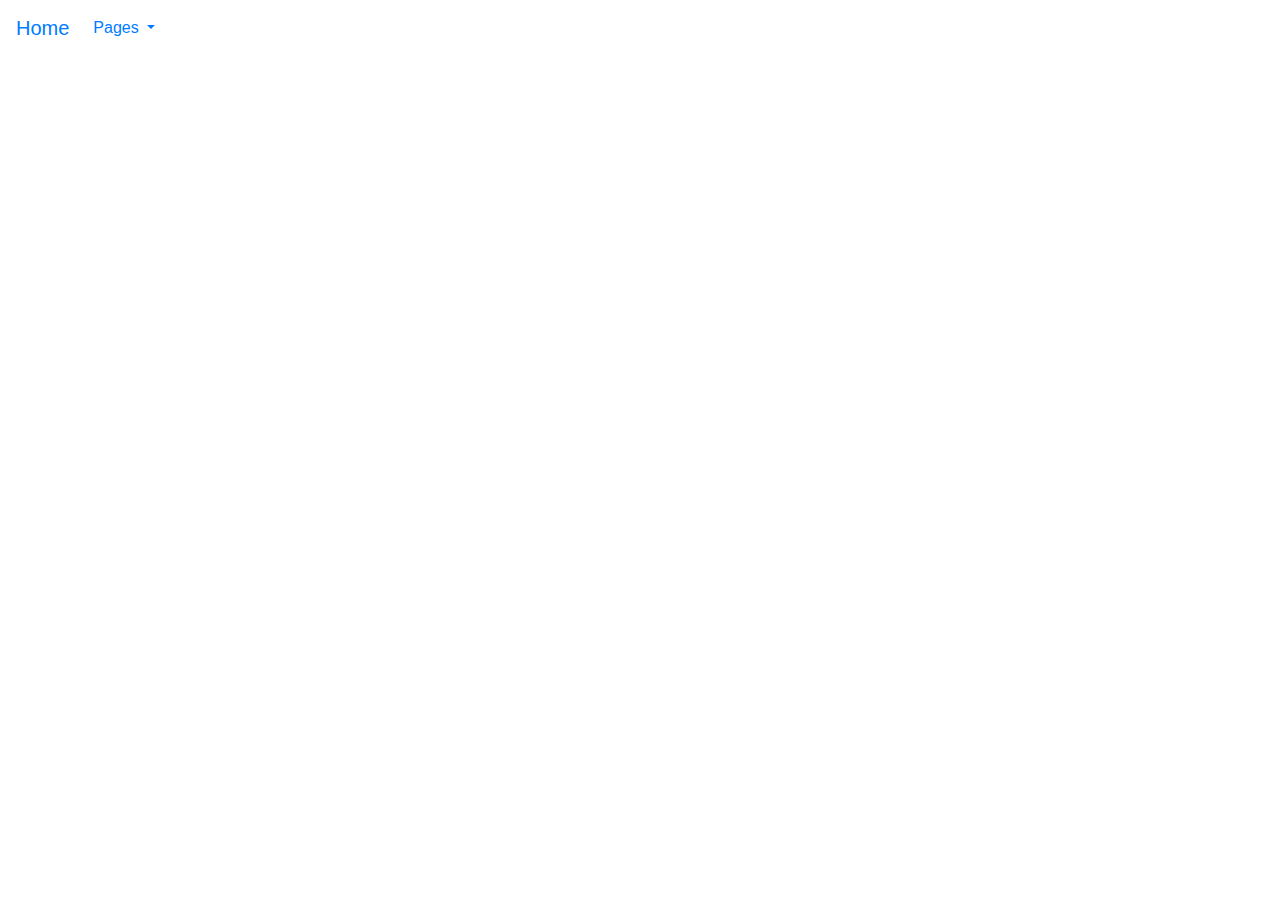
==== Activist.html @ f1092afa "added nav bar to pages" ====
<!DOCTYPE html>
<html>
<head>
	<title>Kimberly's Website </title>
	<link rel="stylesheet" type="text/css" href="style.css">
	<link rel="stylesheet" href="https://maxcdn.bootstrapcdn.com/bootstrap/4.3.1/css/bootstrap.min.css"/>
	<link rel="stylesheet" href="https://maxcdn.bootstrapcdn.com/bootstrap/4.3.1/css/bootstrap.min.css">
  <script src="https://ajax.googleapis.com/ajax/libs/jquery/3.4.1/jquery.min.js"></script>
  <script src="https://cdnjs.cloudflare.com/ajax/libs/popper.js/1.14.7/umd/popper.min.js"></script>
  <script src="https://maxcdn.bootstrapcdn.com/bootstrap/4.3.1/js/bootstrap.min.js"></script>
	</head>
<body>
	<div id="nav-placeholder">
	</div>
<script>
	$(function(){
		$("#nav-placeholder").load("Nav.html");
	});
</script>
</body>
</html>
---- style.css ----
h1 {
	color: cyan !important;
	text-align: center;
	font-family: impact !important;
	font-size: 65px !important;
}
p{
	font-family: Courier New; 
	font-size: 50px;
	text-align: center;
}
div{

}

#drawings-title{
	color: pink;
}

img{
	display: block;
	width: auto;
	height: 100%;
}

/*#Photography{
	text-align: center;
	padding: 16px;
}*/
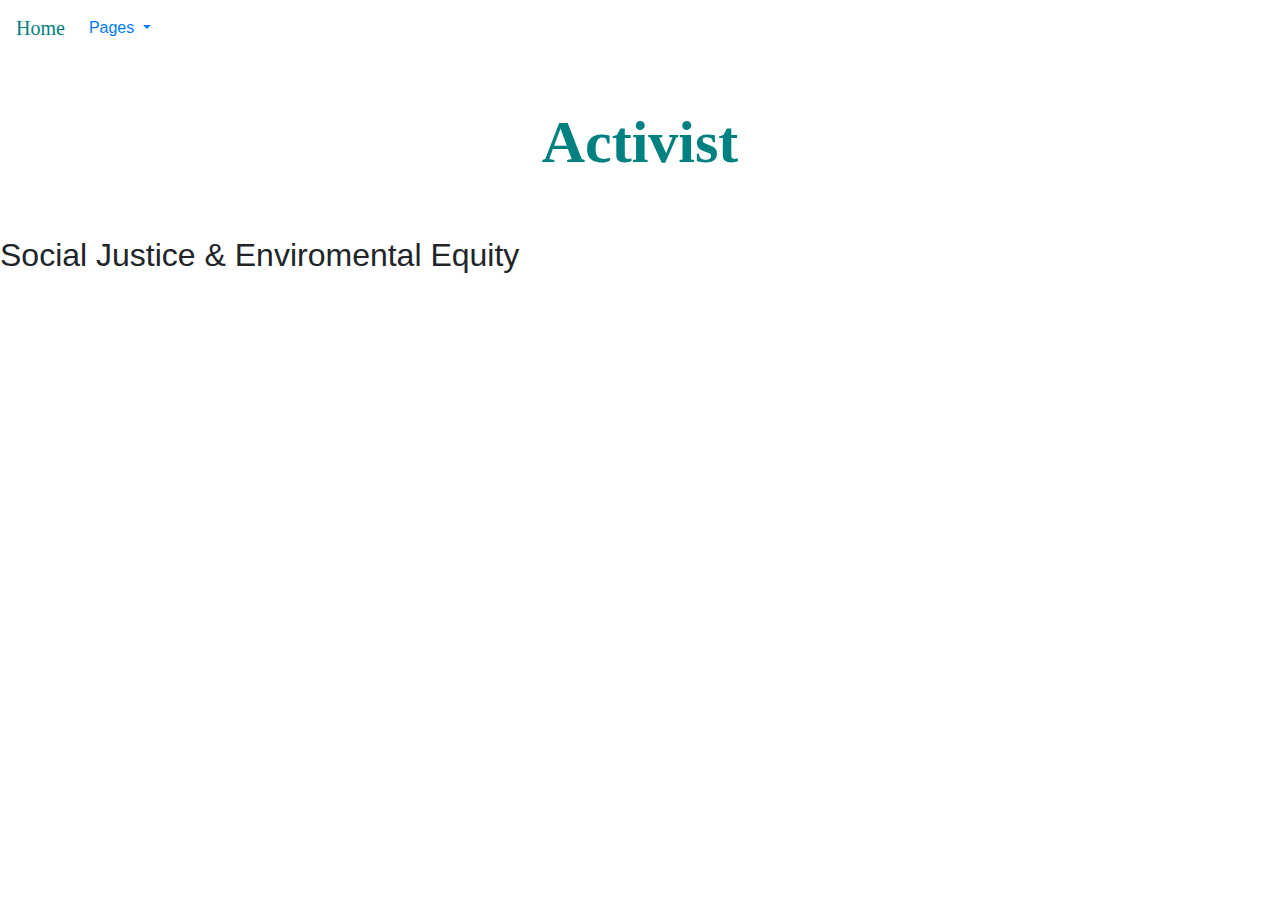
==== commit 7cc5f06c: "add titles to each tab/page" ====
--- a/Activist.html
+++ b/Activist.html
@@ -17,5 +17,7 @@
 		$("#nav-placeholder").load("Nav.html");
 	});
 </script>
+<h1>Activist</h1>
+<h2>Social Justice & Enviromental Equity</h2>
 </body>
 </html>--- a/style.css
+++ b/style.css
@@ -1,27 +1,30 @@
 h1 {
-	color: cyan !important;
-	text-align: center;
-	font-family: impact !important;
-	font-size: 65px !important;
+	color: teal!important;
+    text-align: center;
+    font-family: liberatic mono!important;
+    font-size: 60px !important;
+    font-weight: bold !important;
+    padding: 50px 60px;
+
+    
 }
 p{
 	font-family: Courier New; 
-	font-size: 50px;
+	font-size: 55px;
 	text-align: center;
-}
-div{
 
 }
 
-#drawings-title{
-	color: pink;
-}
 
 img{
 	display: block;
 	width: auto;
 	height: 100%;
 }
+/*#home-button {
+	font-family: liberatic mono;
+	color: teal;
+}*/
 
 /*#Photography{
 	text-align: center;
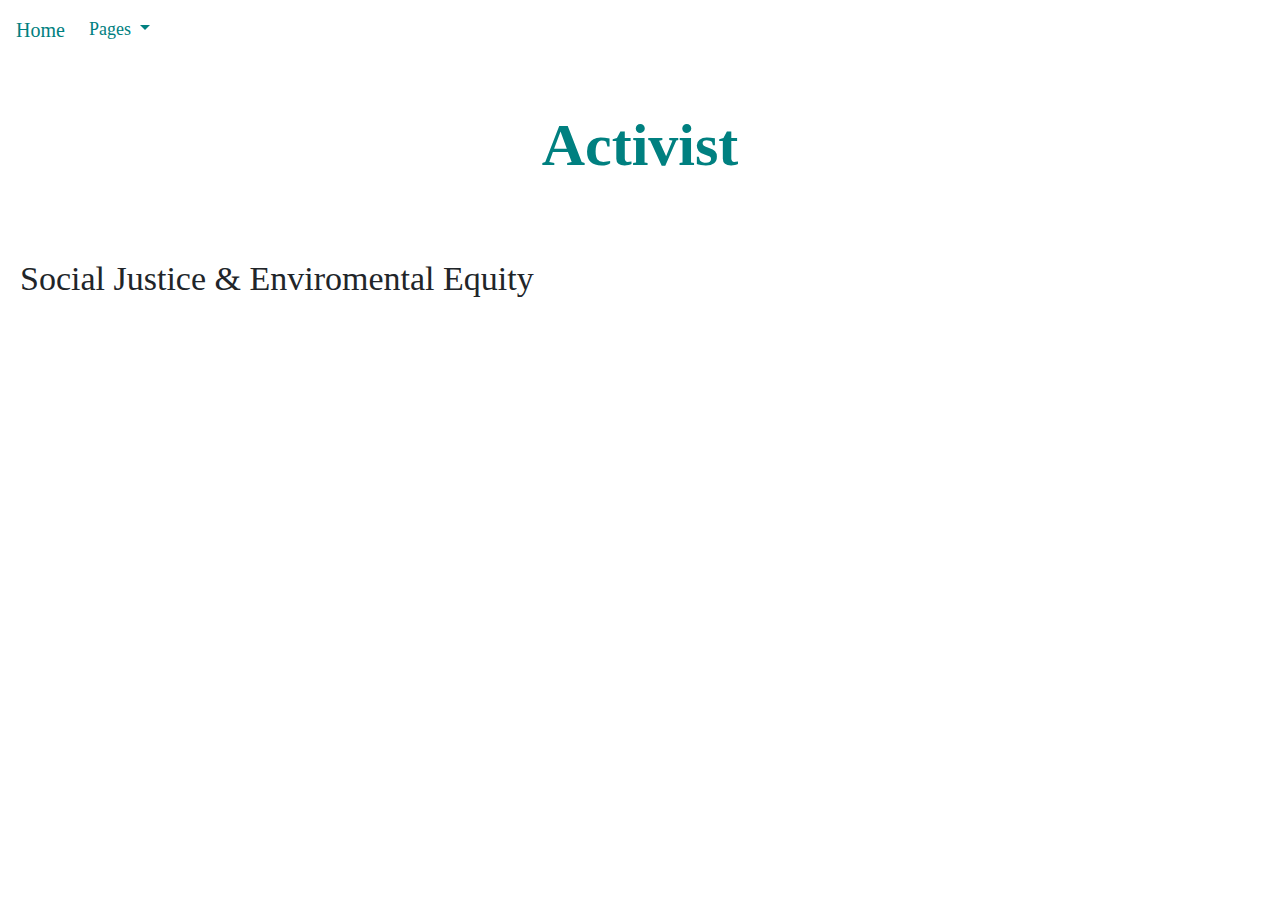
==== commit 967e4847: "Added text to some pages" ====
--- a/Activist.html
+++ b/Activist.html
@@ -18,6 +18,6 @@
 	});
 </script>
 <h1>Activist</h1>
-<h2>Social Justice & Enviromental Equity</h2>
+<h2>   Social Justice & Enviromental Equity</h2>
 </body>
 </html>--- a/style.css
+++ b/style.css
@@ -21,6 +21,22 @@
 	width: auto;
 	height: 100%;
 }
+.dropdown-item{
+	font-family:liberatic monospace; 
+	font-size: 17px;
+}
+h2{
+	font-size: 34px!important;
+   font-family: Times New Roman;
+    padding: 20px;
+
+}
+.footer{
+	font-family: times new roman;
+	padding: 10px !important;
+	color: rgb(214, 58, 136); 
+	
+}
 /*#home-button {
 	font-family: liberatic mono;
 	color: teal;
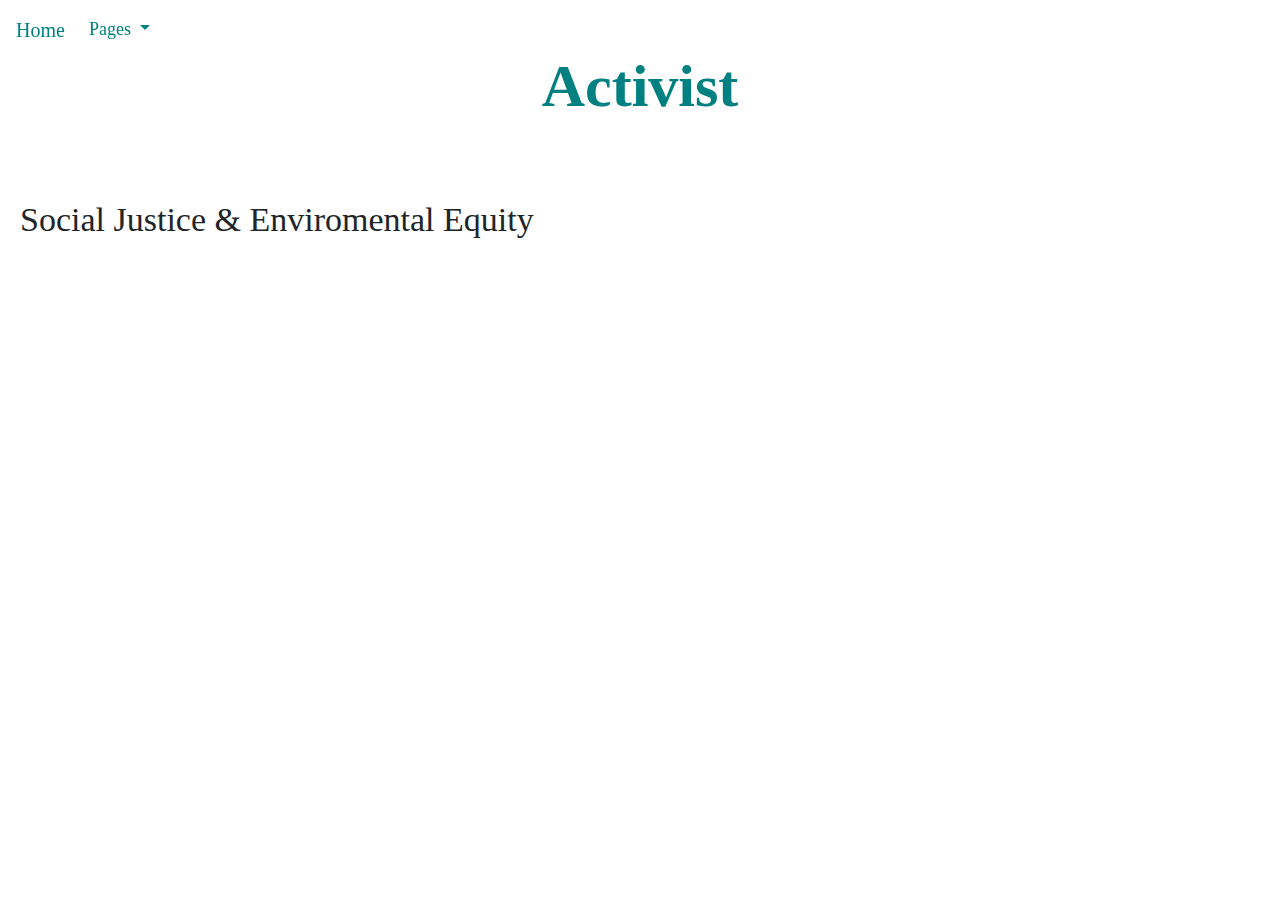
==== commit cd440f77: "made navbar fixed" ====
--- a/Activist.html
+++ b/Activist.html
@@ -18,6 +18,6 @@
 	});
 </script>
 <h1>Activist</h1>
-<h2>   Social Justice & Enviromental Equity</h2>
+<h2>Social Justice & Enviromental Equity</h2>
 </body>
 </html>